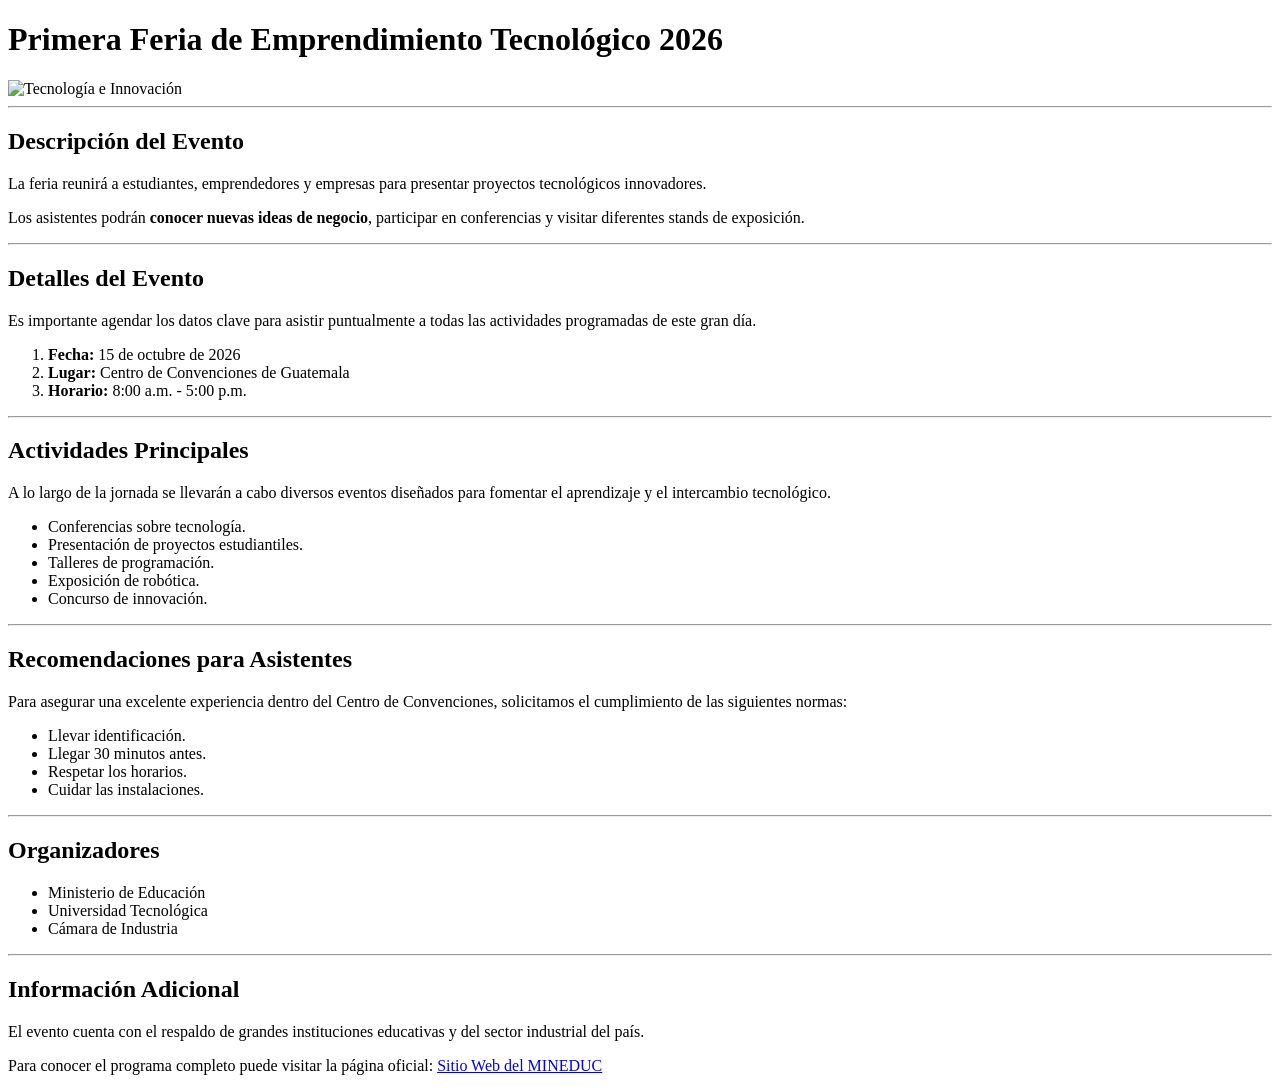
==== casopractico.html @ 89de5727 "Add files via upload" ====
<!DOCTYPE html>
<html lang="es">
<head>
    <meta charset="UTF-8">
    <meta name="viewport" content="width=device-width, initial-scale=1.0">
    <title>Primera Feria de Emprendimiento Tecnológico 2026</title>
</head>
<body>

    <h1>Primera Feria de Emprendimiento Tecnológico 2026</h1>
    
    <img src="https://i.pinimg.com/736x/a4/fe/80/a4fe8076e0341798b15dc805424430e6.jpg" alt="Tecnología e Innovación" width="600">
    <hr>

    <h2>Descripción del Evento</h2>
    <p>La feria reunirá a estudiantes, emprendedores y empresas para presentar proyectos tecnológicos innovadores.</p>
    <p>Los asistentes podrán <strong>conocer nuevas ideas de negocio</strong>, participar en conferencias y visitar diferentes stands de exposición.</p>
    <hr>

    <h2>Detalles del Evento</h2>
    <p>Es importante agendar los datos clave para asistir puntualmente a todas las actividades programadas de este gran día.</p>
    <ol>
        <li><strong>Fecha:</strong> 15 de octubre de 2026</li>
        <li><strong>Lugar:</strong> Centro de Convenciones de Guatemala</li>
        <li><strong>Horario:</strong> 8:00 a.m. - 5:00 p.m.</li>
    </ol>
    <hr>

    <h2>Actividades Principales</h2>
    <p>A lo largo de la jornada se llevarán a cabo diversos eventos diseñados para fomentar el aprendizaje y el intercambio tecnológico.</p>
    <ul>
        <li>Conferencias sobre tecnología.</li>
        <li>Presentación de proyectos estudiantiles.</li>
        <li>Talleres de programación.</li>
        <li>Exposición de robótica.</li>
        <li>Concurso de innovación.</li>
    </ul>
    <hr>

    <h2>Recomendaciones para Asistentes</h2>
    <p>Para asegurar una excelente experiencia dentro del Centro de Convenciones, solicitamos el cumplimiento de las siguientes normas:</p>
    <ul>
        <li>Llevar identificación.</li>
        <li>Llegar 30 minutos antes.</li>
        <li>Respetar los horarios.</li>
        <li>Cuidar las instalaciones.</li>
    </ul>
    <hr>

    <h2>Organizadores</h2>
    <ul>
        <li>Ministerio de Educación</li>
        <li>Universidad Tecnológica</li>
        <li>Cámara de Industria</li>
    </ul>
    <hr>

    <h2>Información Adicional</h2>
    <p>El evento cuenta con el respaldo de grandes instituciones educativas y del sector industrial del país.</p>
    <p>Para conocer el programa completo puede visitar la página oficial: 
        <a href="https://www.mineduc.gob.gt" target="_blank">Sitio Web del MINEDUC</a>
    </p>

</body>
</html>
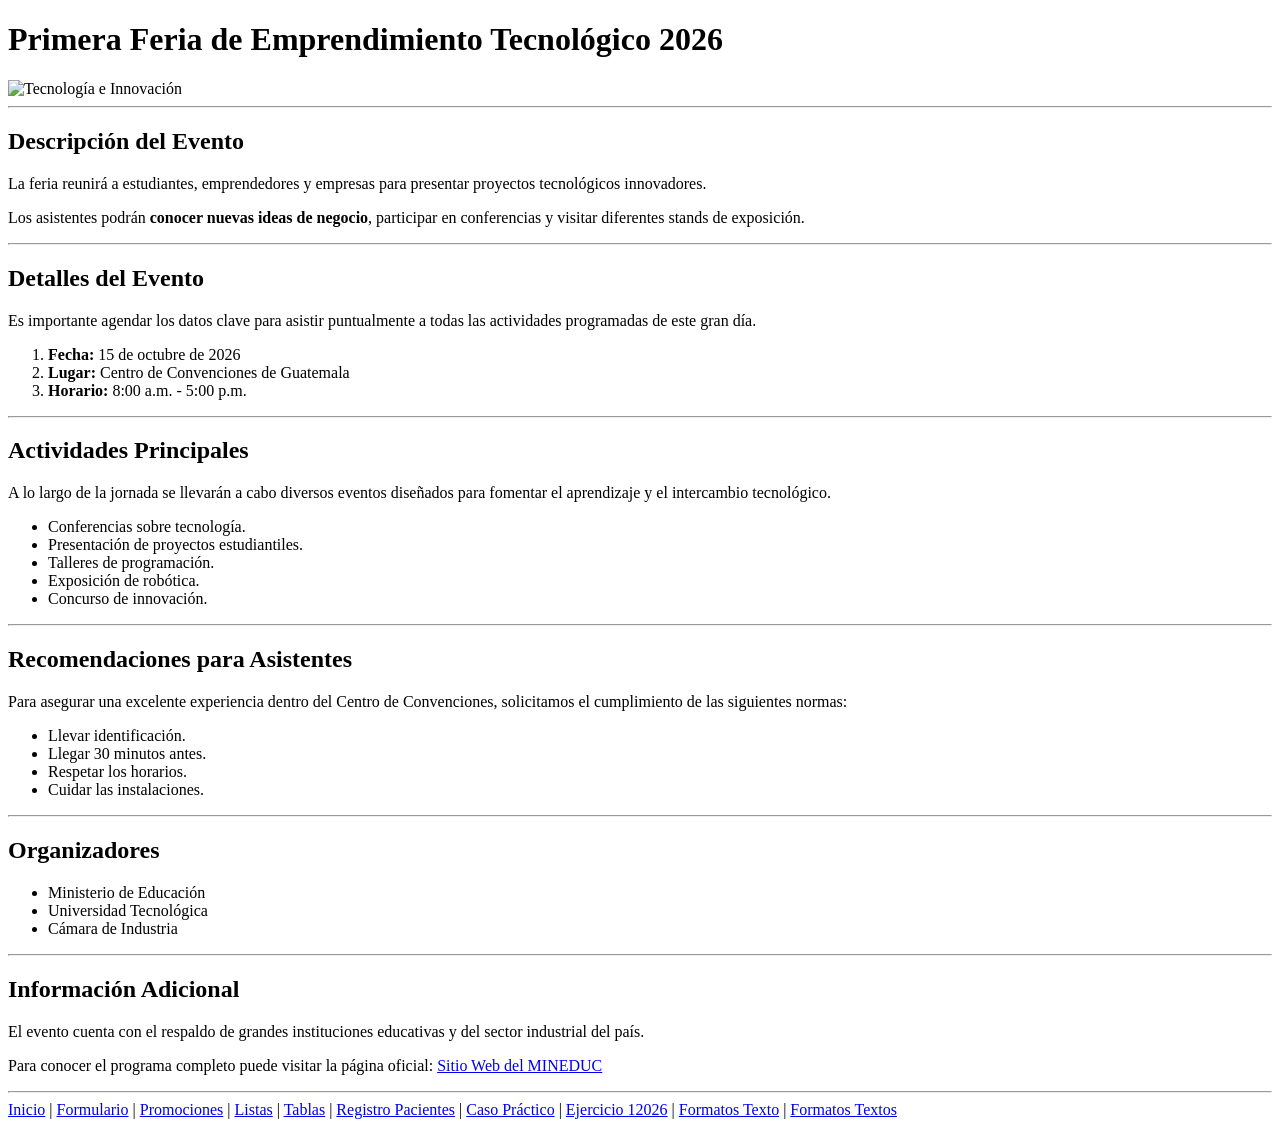
==== commit fe1f3ab4: "Update casopractico.html" ====
--- a/casopractico.html
+++ b/casopractico.html
@@ -60,6 +60,18 @@
     <p>Para conocer el programa completo puede visitar la página oficial: 
         <a href="https://www.mineduc.gob.gt" target="_blank">Sitio Web del MINEDUC</a>
     </p>
-
+<hr>
+    <nav>
+      <a href="index.html">Inicio</a> |
+      <a href="formulario.html">Formulario</a> |
+      <a href="promociones.html">Promociones</a> |
+      <a href="listas.html">Listas</a> |
+      <a href="Tablas.html">Tablas</a> |
+      <a href="registro_pacientes.html">Registro Pacientes</a> |
+      <a href="casopractico.html">Caso Práctico</a> |
+      <a href="ejercicio12026.html">Ejercicio 12026</a> |
+      <a href="Formatosdetexto.html">Formatos Texto</a> |
+      <a href="Formatos_textos.html">Formatos Textos</a>
+    </nav>
 </body>
 </html>
